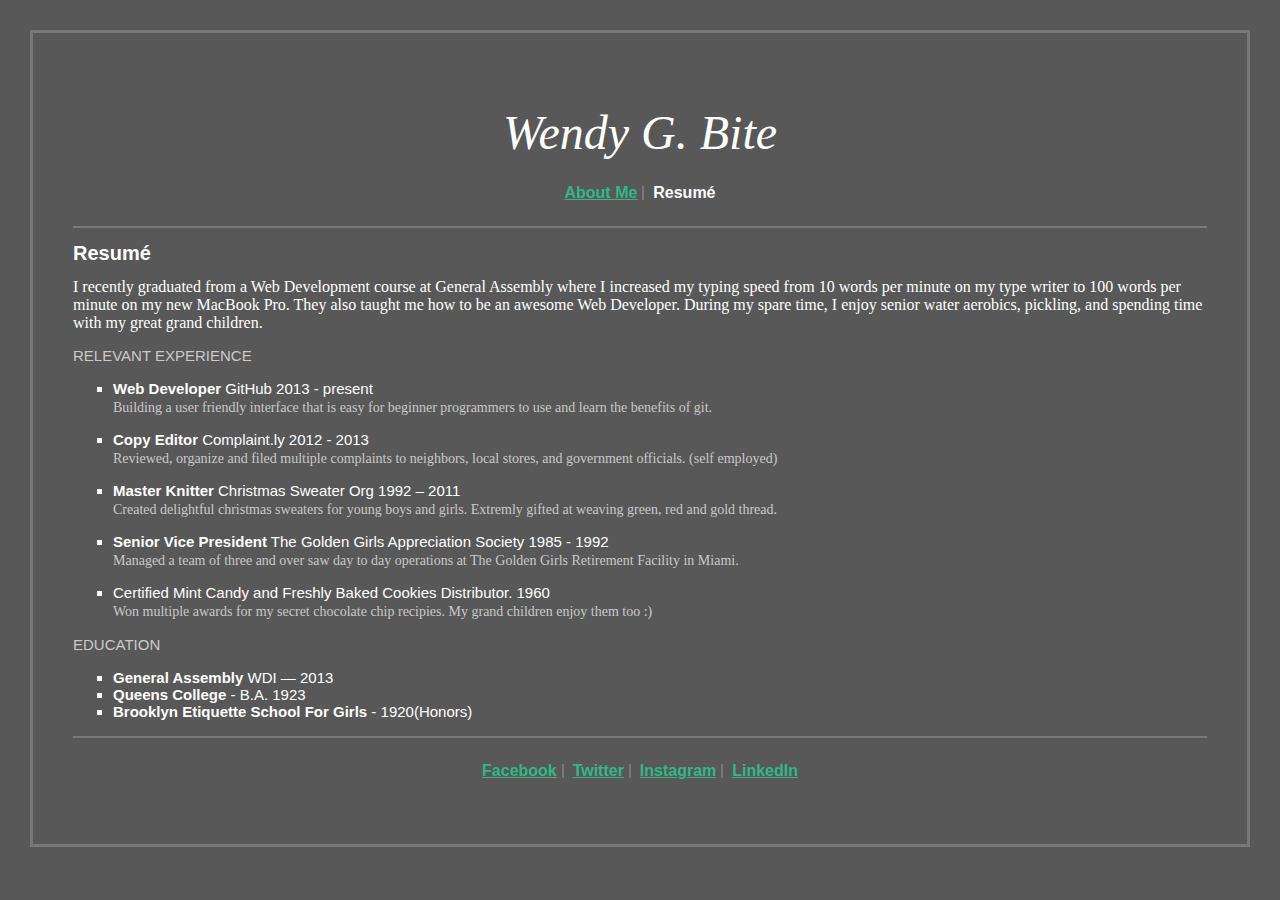
==== aboutme.html @ 1747cf01 "second commit - almost everything" ====
<!doctype html> 
<html> 
	<head>
		<title>Resume</title>
		<meta charset= utf-8>
		<link rel="stylesheet" href="main.css">
	<head>	
	<body>
		
		<header>
			<h1 class="main-title">Wendy G. Bite</h1>
			<nav class="top-nav">
				<a href="index.html" class="menu-link menu-separator">About Me</a>
				<a href="#" class="menu-link menu-active">Resumé</a>
			</nav>
		</header>

			<section>

				<article>
						<h1 class="h11">Resumé</h1>
										
						I recently graduated from a Web Development course at General Assembly where I increased my typing speed from 10 words per minute on my type writer to 100 words per minute on my new MacBook Pro. They also taught me how to be an <strong>awesome</strong> Web Developer. During my spare time, I enjoy senior water aerobics, pickling, and spending time with my great grand children.
								
								
						<h3 class="subhead"> RELEVANT EXPERIENCE </h3>

						<ul> 
							

								<li class="bullets"> <b>Web Developer</b> GitHub 2013 - present
								<p class="resumetext"> Building a user friendly interface that is easy for beginner programmers to use and learn the benefits of git. <p></li>

								<li class="bullets"> <b>Copy Editor</b> Complaint.ly 2012 - 2013 
								<p class="resumetext"> Reviewed, organize and filed multiple complaints to neighbors, local stores, and government officials. (self employed) <p></li>

								<li class="bullets"> <b>Master Knitter</b> Christmas Sweater Org 1992 – 2011
								<p class="resumetext"> Created delightful christmas sweaters for young boys and girls. Extremly gifted at weaving green, red and gold thread.<p></li>

								<li class="bullets"> <b>Senior Vice President</b> The Golden Girls Appreciation Society 1985 - 1992
								<p class="resumetext"> Managed a team of three and over saw day to day operations at The Golden Girls Retirement Facility in Miami.<p></li>
												
								<li class="bullets"> Certified Mint Candy and Freshly Baked Cookies Distributor. 1960
								<p class="resumetext"> Won multiple awards for my secret chocolate chip recipies. My grand children enjoy them too :) <p></li>

								</ul>


						<h3 class="subhead"> EDUCATION </h3>
								<ul>
								<li class="bullets"> <b>General Assembly</b> WDI — 2013 </li>
								<li class="bullets"> <b>Queens College</b> - B.A. 1923 </li>
								<li class="bullets"> <b>Brooklyn Etiquette School For Girls</b> - 1920(Honors) </li>
								</ul>

				

				</article>

			</section>
	

		<footer>
			<nav class="bottom-nav"> 

				<a href="http://www.facebook.com" class="menu-link menu-separator">Facebook</a>
				<a href="http://www.twitter.com" class="menu-link menu-separator">Twitter</a>
				<a href="http://www.instagram.com" class="menu-link menu-separator">Instagram</a>
				<a href="http://www.linkedin.com" class="menu-link menu-separator">LinkedIn</a>

			</nav>
			</footer>
	</body>
</html>
---- main.css ----
html {
	font-size: 14;
	color: white;
	font-weight: 50;
	font-family: georgia;

	}



.main-title {
	color: #fff;
	font-style: italic;
	text-align: center;
	font-size: 3rem;
	font-family: Georgia, serif;
	font-weight: 300;

	margin-bottom: 0;
	
}
.top-nav {
	border-bottom: 2px solid #787878;
	padding: 25px 0;

	text-align: center;
	font-size: 14px;
	font-color: #fff;
	font-family: arial;
	font-weight: 200;
}	

.menu-link {
	font-weight: bold;
	color: #33b688;
	font-size: 1rem;
	font-family: Arial, sans-serif;

	display: inline-block;
	line-height: 14px;
	border-right: 2px solid #787878;
	padding-right: 10px;
	margin-right: 10px;

}

.menu-active {
	color: #fff;
	text-decoration: none;
	pointer-events: none;
}

.menu-separator {
	display: inline-block;
	line-height: 14px;
	border-right: 2px solid #787878;
	padding-right: 5px;
	margin-right: 5px;
}

.betty1 {
	background: 0;
	border: 1px solid #9799a7;
	float: right;
	margin: 8px 0 0 20px;
	padding: 4px;
}

.bottom-nav {	
	border-top: 2px solid #787878;
	padding: 25px 0;

	text-align: center;
	font-size: 14px;
	font-color: #33b688;
	font-family: arial;
	font-weight: 200;

	margin-bottom: 0;
	}

.h11 {
	font-family: arial;
	font-weight: 700;
	font-size: 20px;
}



body {

	background-color: #585858;
	border: 3px solid #787878;

	margin: 30px;
	margin-top: 30px;

	padding: 40px;
	}


.menu-link:last-child {
	border-right: none;
	margin-right: 0;
	padding-right: 0;
}


.subhead {
	font-family: arial;
	font-weight: 500;
	font-size: 15px;
	color: #c9c9c9;
}

.bullets {
	list-style-type: square;
	font-family: arial;
	font-size: 15px;
	font-weight: 500;
}

.resumetext {
	font-family: georgia;
	font-size: 14px;
	color: #c9c9c9;
	margin-top: 3px;
}

.years { 
	font-size: 23px;
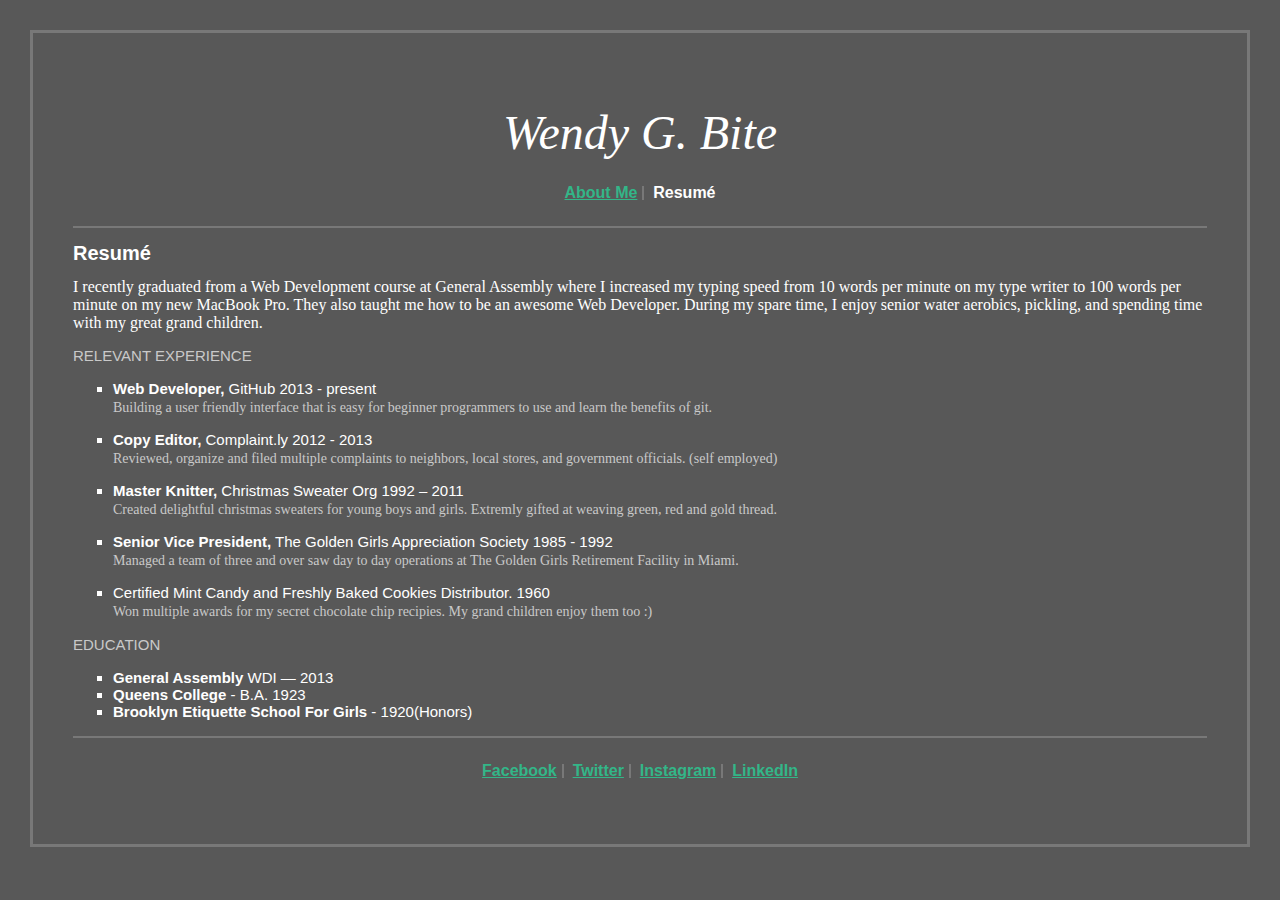
==== commit 04c41f0a: "third commit with some commas inserted" ====
--- a/aboutme.html
+++ b/aboutme.html
@@ -22,22 +22,22 @@
 										
 						I recently graduated from a Web Development course at General Assembly where I increased my typing speed from 10 words per minute on my type writer to 100 words per minute on my new MacBook Pro. They also taught me how to be an <strong>awesome</strong> Web Developer. During my spare time, I enjoy senior water aerobics, pickling, and spending time with my great grand children.
 								
-								
+
 						<h3 class="subhead"> RELEVANT EXPERIENCE </h3>
 
 						<ul> 
 							
 
-								<li class="bullets"> <b>Web Developer</b> GitHub 2013 - present
+								<li class="bullets"> <b>Web Developer,</b> GitHub 2013 - present
 								<p class="resumetext"> Building a user friendly interface that is easy for beginner programmers to use and learn the benefits of git. <p></li>
 
-								<li class="bullets"> <b>Copy Editor</b> Complaint.ly 2012 - 2013 
+								<li class="bullets"> <b>Copy Editor,</b> Complaint.ly 2012 - 2013 
 								<p class="resumetext"> Reviewed, organize and filed multiple complaints to neighbors, local stores, and government officials. (self employed) <p></li>
 
-								<li class="bullets"> <b>Master Knitter</b> Christmas Sweater Org 1992 – 2011
+								<li class="bullets"> <b>Master Knitter,</b> Christmas Sweater Org 1992 – 2011
 								<p class="resumetext"> Created delightful christmas sweaters for young boys and girls. Extremly gifted at weaving green, red and gold thread.<p></li>
 
-								<li class="bullets"> <b>Senior Vice President</b> The Golden Girls Appreciation Society 1985 - 1992
+								<li class="bullets"> <b>Senior Vice President,</b> The Golden Girls Appreciation Society 1985 - 1992
 								<p class="resumetext"> Managed a team of three and over saw day to day operations at The Golden Girls Retirement Facility in Miami.<p></li>
 												
 								<li class="bullets"> Certified Mint Candy and Freshly Baked Cookies Distributor. 1960
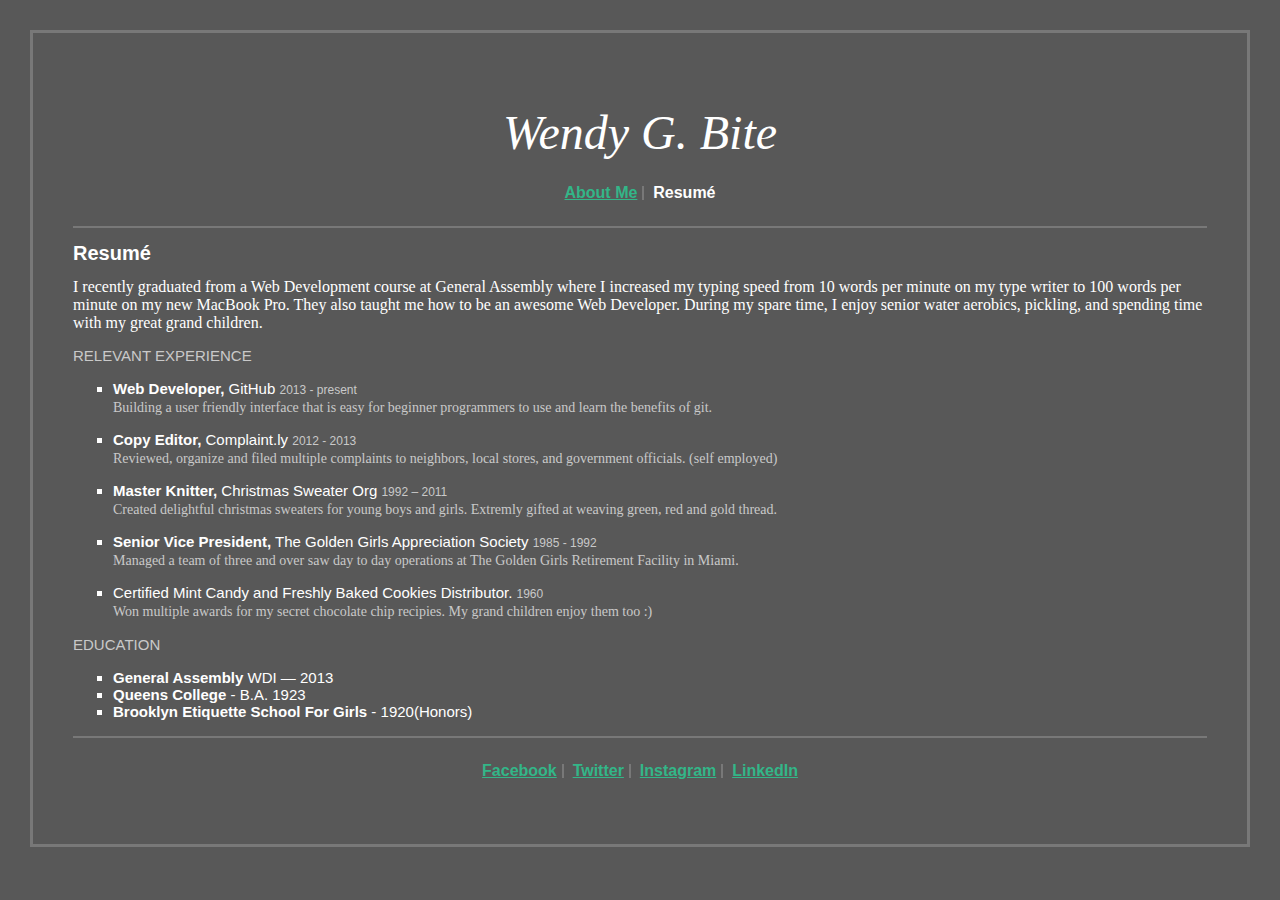
==== commit 2f50132c: "final and done" ====
--- a/aboutme.html
+++ b/aboutme.html
@@ -28,19 +28,19 @@
 						<ul> 
 							
 
-								<li class="bullets"> <b>Web Developer,</b> GitHub 2013 - present
+								<li class="bullets"> <b>Web Developer,</b> GitHub <span class="years">2013 - present </span>
 								<p class="resumetext"> Building a user friendly interface that is easy for beginner programmers to use and learn the benefits of git. <p></li>
 
-								<li class="bullets"> <b>Copy Editor,</b> Complaint.ly 2012 - 2013 
+								<li class="bullets"> <b>Copy Editor,</b> Complaint.ly <span class="years">2012 - 2013 </span>
 								<p class="resumetext"> Reviewed, organize and filed multiple complaints to neighbors, local stores, and government officials. (self employed) <p></li>
 
-								<li class="bullets"> <b>Master Knitter,</b> Christmas Sweater Org 1992 – 2011
+								<li class="bullets"> <b>Master Knitter,</b> Christmas Sweater Org <span class="years">1992 – 2011 </span>
 								<p class="resumetext"> Created delightful christmas sweaters for young boys and girls. Extremly gifted at weaving green, red and gold thread.<p></li>
 
-								<li class="bullets"> <b>Senior Vice President,</b> The Golden Girls Appreciation Society 1985 - 1992
+								<li class="bullets"> <b>Senior Vice President,</b> The Golden Girls Appreciation Society <span class="years">1985 - 1992 </span>
 								<p class="resumetext"> Managed a team of three and over saw day to day operations at The Golden Girls Retirement Facility in Miami.<p></li>
 												
-								<li class="bullets"> Certified Mint Candy and Freshly Baked Cookies Distributor. 1960
+								<li class="bullets"> Certified Mint Candy and Freshly Baked Cookies Distributor. <span class="years">1960 </span>
 								<p class="resumetext"> Won multiple awards for my secret chocolate chip recipies. My grand children enjoy them too :) <p></li>
 
 								</ul>
--- a/main.css
+++ b/main.css
@@ -128,8 +128,12 @@
 }
 
 .years { 
-	font-size: 23px; 
+	font-size: 12px; 
+	font-family: arial;
+	color: #c9c9c9;
+}
 
 
 
 
+
